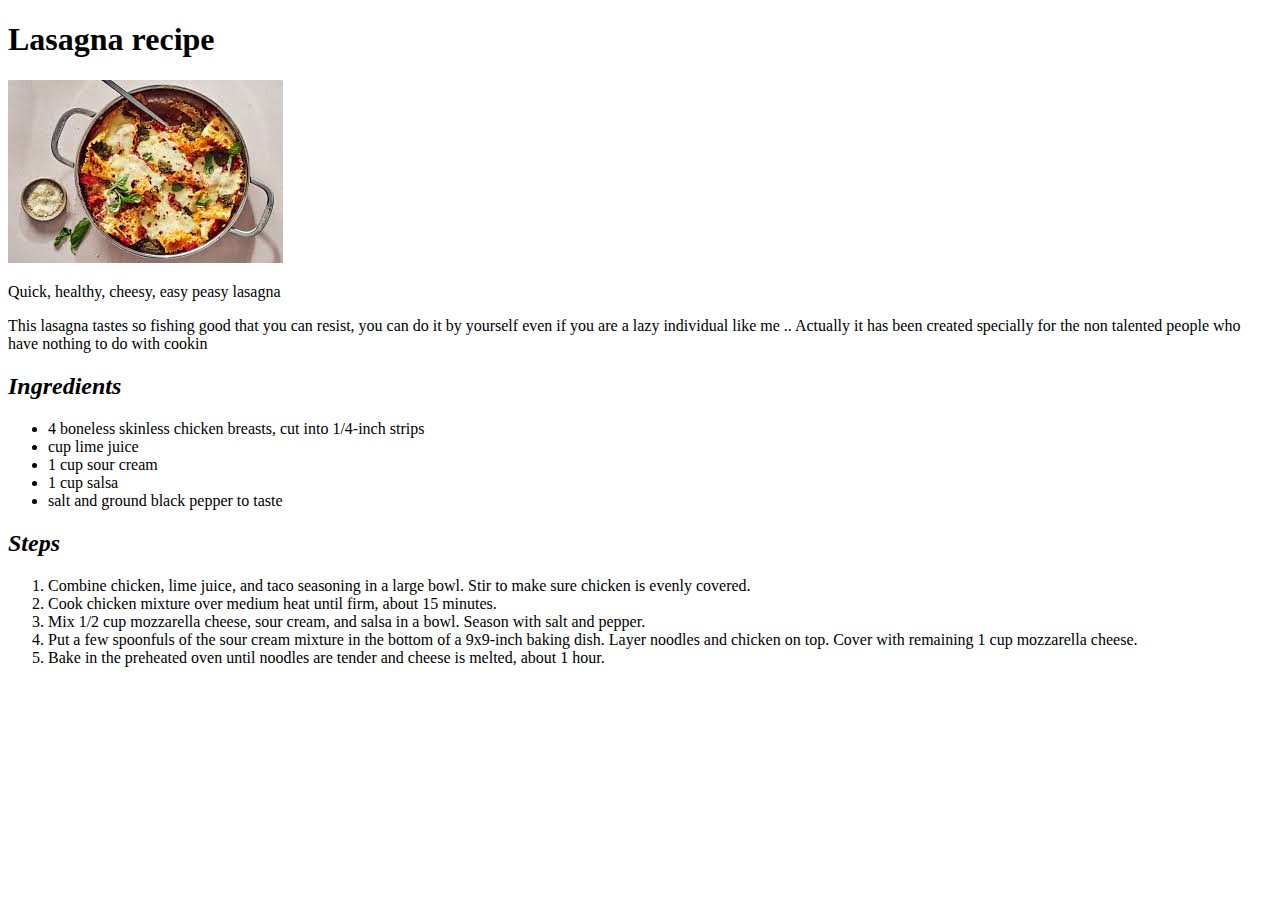
==== recipes/lasagna.html @ 481a15a9 "Add the home page and the first recipe" ====
<!DOCTYPE html>
<html lang="en">
    <head>
        <meta charset="UTF-8">
        <title>
            Lasagna
        </title>
    </head>
    <body>
        <h1>Lasagna recipe</h1>
        <img src="../images/lasagna.jpeg" alt="lasagna">

        <p>
            Quick, healthy, cheesy, easy peasy lasagna 
        </p>
        <p>
            This lasagna tastes so fishing good that you can resist, you can do it by yourself even if you are a lazy individual like me .. Actually it has been created specially for the non talented people who have nothing to do with cookin
        </p>

        <P>
            <h2><strong><em>Ingredients</em></strong></h2>
            <ul>
                <li>4 boneless skinless chicken breasts, cut into 1/4-inch strips</li>
                <li>cup lime juice</li>
                <li>1 cup sour cream</li>
                <li>1 cup salsa</li>
                <li>salt and ground black pepper to taste</li>
            </ul>

        </p>
        <p>
            <h2><strong><em>Steps</em></strong></h2>
            <ol>
                <li>Combine chicken, lime juice, and taco seasoning in a large bowl. Stir to make sure chicken is evenly covered.</li>
                <li>Cook chicken mixture over medium heat until firm, about 15 minutes.</li>
                <li>Mix 1/2 cup mozzarella cheese, sour cream, and salsa in a bowl. Season with salt and pepper.</li>
                <li>Put a few spoonfuls of the sour cream mixture in the bottom of a 9x9-inch baking dish. Layer noodles and chicken on top. Cover with remaining 1 cup mozzarella cheese.</li>
                <li>Bake in the preheated oven until noodles are tender and cheese is melted, about 1 hour.</li>
            
            </ol>
        </p>

        
        
    </body>
</html>
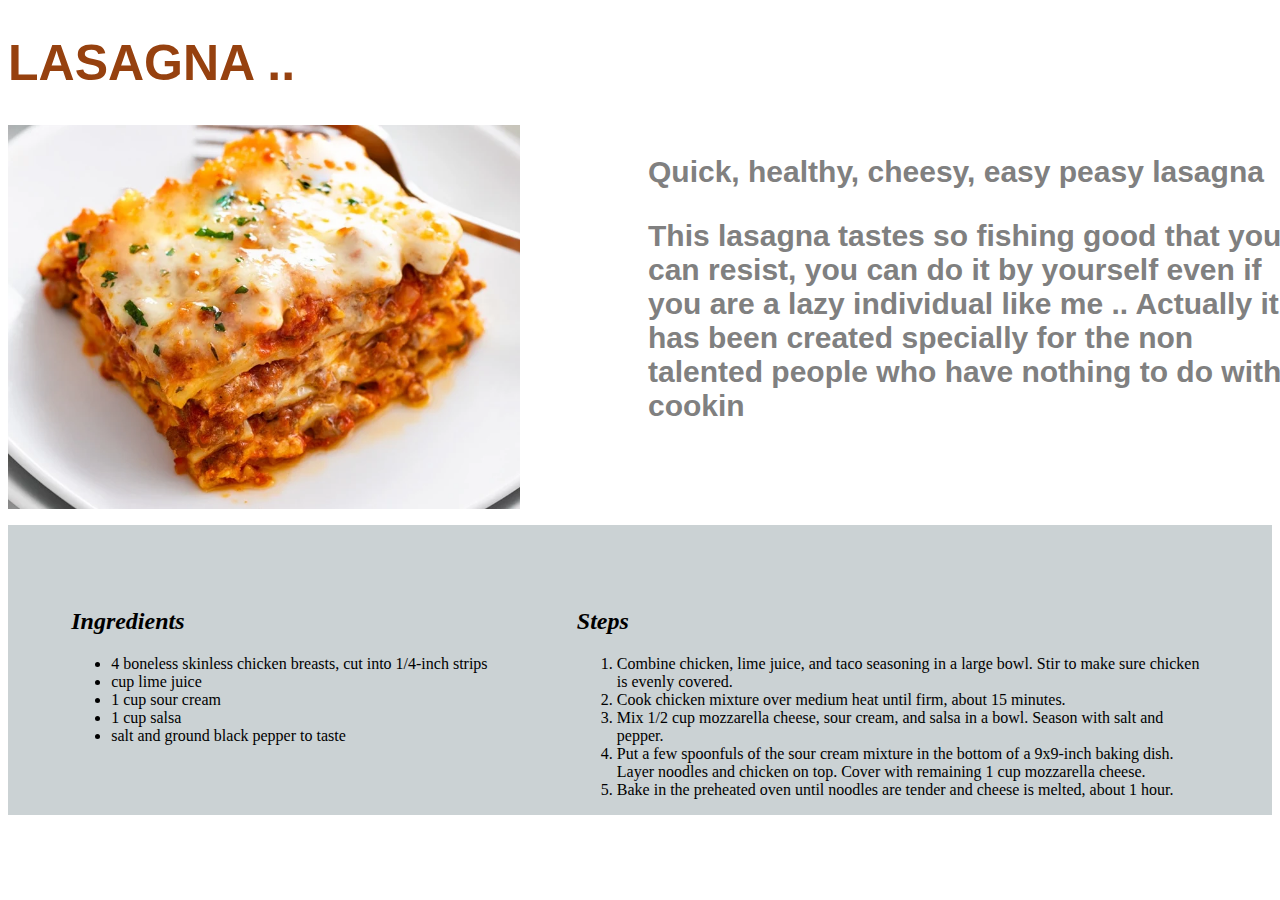
==== commit 370d2f9b: "add styles" ====
--- a/recipes/lasagna.html
+++ b/recipes/lasagna.html
@@ -5,40 +5,54 @@
         <title>
             Lasagna
         </title>
+        <link rel="stylesheet" href="../style/lasagnaStyle.css">
     </head>
     <body>
-        <h1>Lasagna recipe</h1>
+        <h1>LASAGNA .. </h1>
         <img src="../images/lasagna.jpeg" alt="lasagna">
 
-        <p>
-            Quick, healthy, cheesy, easy peasy lasagna 
-        </p>
-        <p>
-            This lasagna tastes so fishing good that you can resist, you can do it by yourself even if you are a lazy individual like me .. Actually it has been created specially for the non talented people who have nothing to do with cookin
-        </p>
+        <div class="intro">
+            <p>
+                Quick, healthy, cheesy, easy peasy lasagna 
+            </p>
+            <p>
+                This lasagna tastes so fishing good that you can resist, you can do it by yourself even if you are a lazy individual like me .. Actually it has been created specially for the non talented people who have nothing to do with cookin
+            </p>
+            
+        </div>
+        
 
-        <P>
-            <h2><strong><em>Ingredients</em></strong></h2>
-            <ul>
-                <li>4 boneless skinless chicken breasts, cut into 1/4-inch strips</li>
-                <li>cup lime juice</li>
-                <li>1 cup sour cream</li>
-                <li>1 cup salsa</li>
-                <li>salt and ground black pepper to taste</li>
-            </ul>
+        
+          <div class="bodysh"> 
+            <div class="ingredients">
+                <h2><strong><em>Ingredients</em></strong></h2>
+                <ul>
+                    <li>4 boneless skinless chicken breasts, cut into 1/4-inch strips</li>
+                    <li>cup lime juice</li>
+                    <li>1 cup sour cream</li>
+                    <li>1 cup salsa</li>
+                    <li>salt and ground black pepper to taste</li>
+                </ul>
+    
 
-        </p>
-        <p>
-            <h2><strong><em>Steps</em></strong></h2>
-            <ol>
-                <li>Combine chicken, lime juice, and taco seasoning in a large bowl. Stir to make sure chicken is evenly covered.</li>
-                <li>Cook chicken mixture over medium heat until firm, about 15 minutes.</li>
-                <li>Mix 1/2 cup mozzarella cheese, sour cream, and salsa in a bowl. Season with salt and pepper.</li>
-                <li>Put a few spoonfuls of the sour cream mixture in the bottom of a 9x9-inch baking dish. Layer noodles and chicken on top. Cover with remaining 1 cup mozzarella cheese.</li>
-                <li>Bake in the preheated oven until noodles are tender and cheese is melted, about 1 hour.</li>
+            </div>
             
-            </ol>
-        </p>
+        
+        
+            <div class="steps">
+                <h2><strong><em>Steps</em></strong></h2>
+                <ol>
+                    <li>Combine chicken, lime juice, and taco seasoning in a large bowl. Stir to make sure chicken is evenly covered.</li>
+                    <li>Cook chicken mixture over medium heat until firm, about 15 minutes.</li>
+                    <li>Mix 1/2 cup mozzarella cheese, sour cream, and salsa in a bowl. Season with salt and pepper.</li>
+                    <li>Put a few spoonfuls of the sour cream mixture in the bottom of a 9x9-inch baking dish. Layer noodles and chicken on top. Cover with remaining 1 cup mozzarella cheese.</li>
+                    <li>Bake in the preheated oven until noodles are tender and cheese is melted, about 1 hour.</li>
+                
+                </ol>
+
+            </div>
+        </div>   
+        
 
         
         
--- a/style/lasagnaStyle.css
+++ b/style/lasagnaStyle.css
@@ -0,0 +1,60 @@
+
+
+img {
+    width:40%;
+    height: auto;
+    float: right;
+    position: absolute;
+}
+
+h1 {
+    color: hwb(22 6% 41%);
+    font-size: 50px;
+    font-family: 'Franklin Gothic Medium', 'Arial Narrow', Arial, sans-serif;
+    /*text-align: center;*/
+}
+
+.intro {
+    width: 50%;
+    font-size: 30px;
+    font-family: 'Franklin Gothic Medium', 'Arial Narrow', Arial, sans-serif;
+    color: grey;
+    font-weight: bold;
+    position: absolute;
+    margin-left: 50%;
+}
+
+.ingredients, .steps, .bodysh{
+    background-color: rgb(203, 210, 212);
+    display: inline-block;
+    /*position: relative;*/
+    margin-top: 400px;
+}
+
+.ingredients {
+    width: 40%;
+    height: 40%;
+    margin-left: 5%;
+    float: left;
+    
+    
+}
+
+.steps {
+    width: 50%;
+    height: 40%;
+    float: right;
+    margin-right: 5%;
+    
+}
+
+.ingredients, .steps {
+    margin-top: 5%;
+
+}
+
+
+h1 {
+    
+    font-family: 'Franklin Gothic Medium', 'Arial Narrow', Arial, sans-serif;
+}